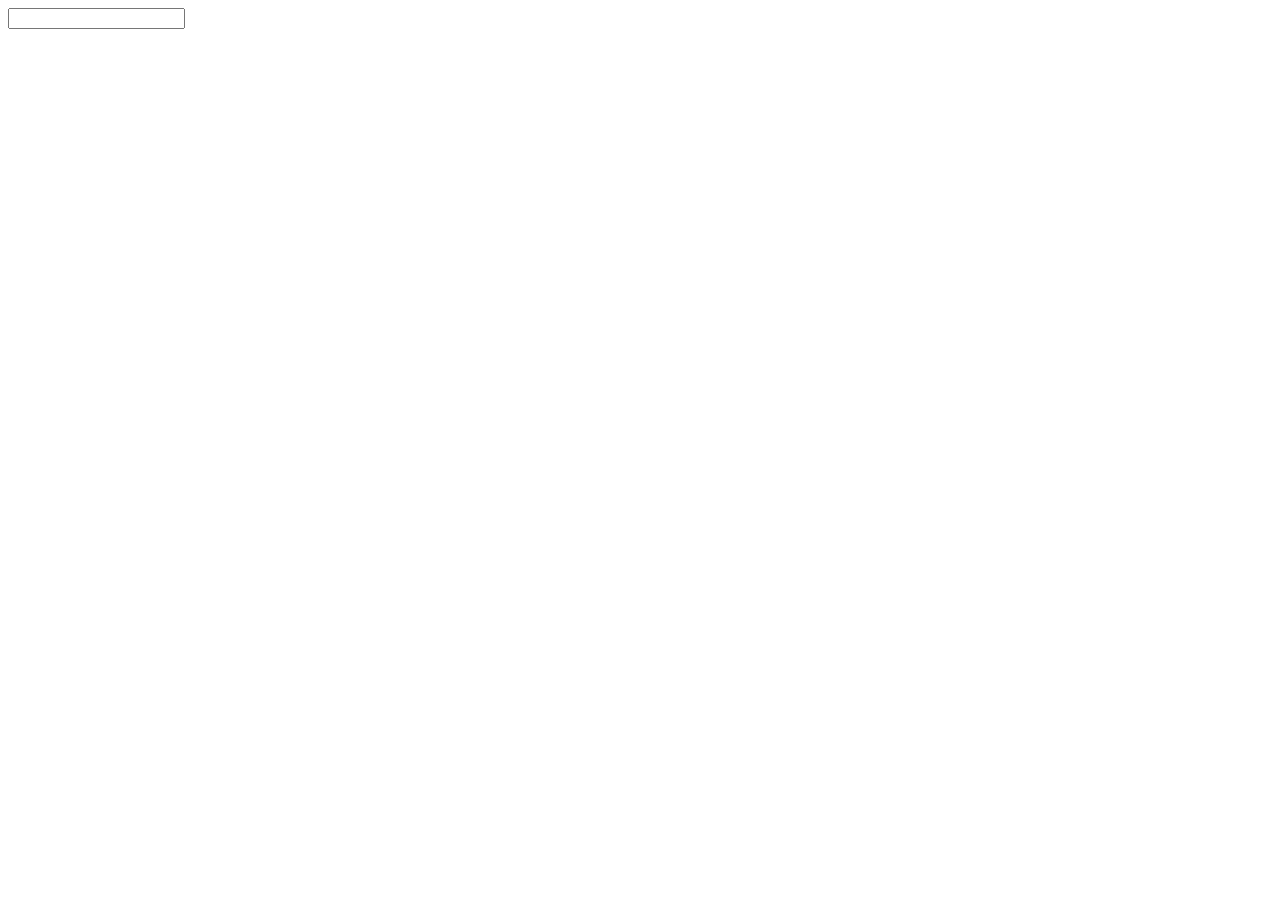
==== index.html @ 02c0e04c "Deploying to gh-pages from @ michal-wolski/goit-js-hw-10@c79f6d0eee7d4fe413c0bfdb4a6ad6b78cd1f476 🚀" ====
<!DOCTYPE html><html lang="en"><head><meta charset="UTF-8"><meta http-equiv="X-UA-Compatible" content="IE=edge"><meta name="viewport" content="width=device-width, initial-scale=1.0"><title>Homework 10</title><link rel="stylesheet" href="/parcel-project-template/src.79e6d27e.css"></head><body> <input type="text" id="search-box"> <ul class="country-list"></ul> <div class="country-info"></div> <script src="/parcel-project-template/src.0dcbb10c.js"></script> </body></html>
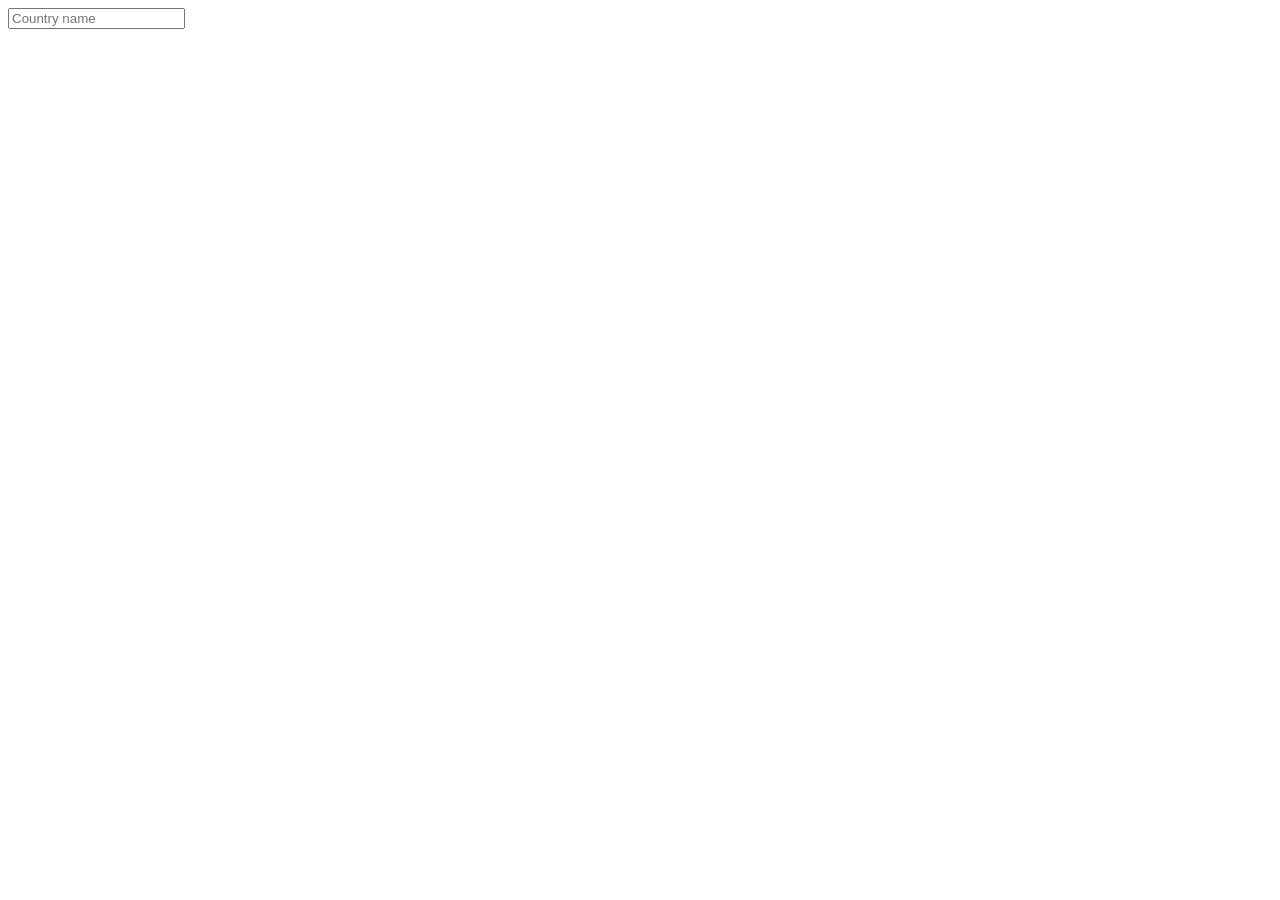
==== commit f35b17cb: "Deploying to gh-pages from @ michal-wolski/goit-js-hw-10@034ef023f127e1ed9169343fb0ce0f713a3e0ce1 🚀" ====
--- a/index.html
+++ b/index.html
@@ -1 +1 @@
-<!DOCTYPE html><html lang="en"><head><meta charset="UTF-8"><meta http-equiv="X-UA-Compatible" content="IE=edge"><meta name="viewport" content="width=device-width, initial-scale=1.0"><title>Homework 10</title><link rel="stylesheet" href="/parcel-project-template/src.79e6d27e.css"></head><body> <input type="text" id="search-box"> <ul class="country-list"></ul> <div class="country-info"></div> <script src="/parcel-project-template/src.0dcbb10c.js"></script> </body></html>+<!DOCTYPE html><html lang="en"><head><meta charset="UTF-8"><meta http-equiv="X-UA-Compatible" content="IE=edge"><meta name="viewport" content="width=device-width, initial-scale=1.0"><title>Homework 10</title><link rel="stylesheet" href="/parcel-project-template/src.e2e777ea.css"></head><body> <input type="text" id="search-box" placeholder="Country name"> <ul class="country-list"></ul> <div class="country-info"></div> <script src="/parcel-project-template/src.0055a86a.js"></script> </body></html>
